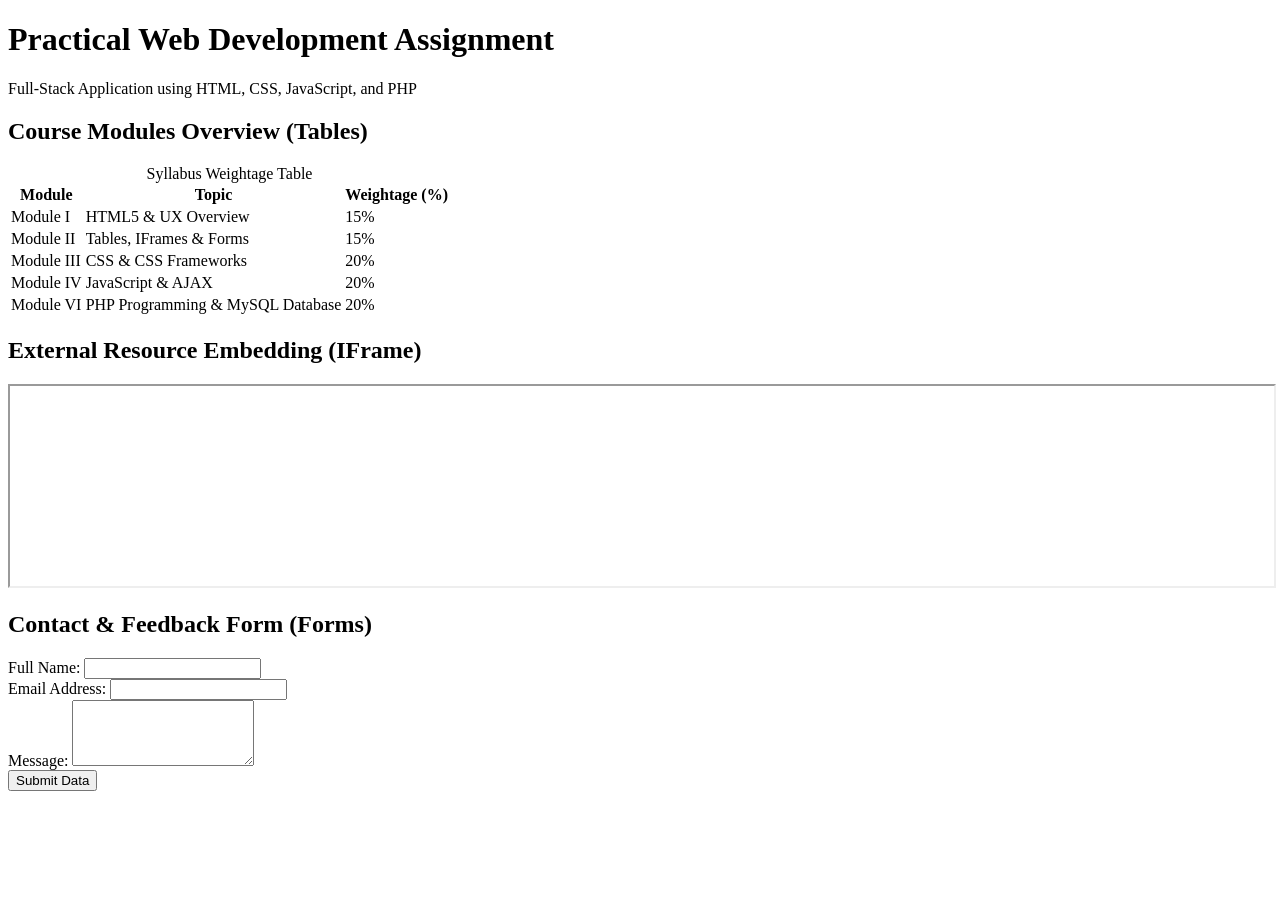
==== quiz.html @ a5a5b972 "feat: add quiz file" ====
<!DOCTYPE html>
<html lang="en">
<head>
    <meta charset="UTF-8">
    <meta name="viewport" content="width=device-width, initial-scale=1.0">
    <title>Web Development Course Assignment</title>
    <link rel="stylesheet" href="quiz.css">
</head>
<body>

    <header>
        <h1>Practical Web Development Assignment</h1>
        <p>Full-Stack Application using HTML, CSS, JavaScript, and PHP</p>
    </header>

    <main>
        <!-- Table Section -->
        <section class="card">
            <h2>Course Modules Overview (Tables)</h2>
            <table>
                <caption>Syllabus Weightage Table</caption>
                    <tr>
                        <th>Module</th>
                        
                        <th>Topic</th>
                        <th>Weightage (%)</th>
                    </tr>
                </thead>
                <tbody>
                    <tr>
                        <td>Module I</td>
                        <td>HTML5 & UX Overview</td>
                        <td>15%</td>
                    </tr>
                    <tr>
                        <td>Module II</td>
                        <td>Tables, IFrames & Forms</td>
                        <td>15%</td>
                    </tr>
                    <tr>
                        <td>Module III</td>
                        <td>CSS & CSS Frameworks</td>
                        <td>20%</td>
                    </tr>
                    <tr>
                        <td>Module IV</td>
                        <td>JavaScript & AJAX</td>
                        <td>20%</td>
                    </tr>
                    <tr>
                        <td>Module VI</td>
                        <td>PHP Programming & MySQL Database</td>
                        <td>20%</td>
                    </tr>
                </tbody>
            </table>
        </section>

        <!-- IFrame Section -->
        <section class="card">
            <h2>External Resource Embedding (IFrame)</h2>
            <iframe src="https://www.wikipedia.org" title="Wikipedia Preview" width="100%" height="200"></iframe>
        </section>

        <!-- Form Section -->
        <section class="card">
            <h2>Contact & Feedback Form (Forms)</h2>
            <form id="contactForm" action="process.php" method="POST">
                <div class="form-group">
                    <label for="fullname">Full Name:</label>
                    <input type="text" id="fullname" name="fullname" required>
                </div>

                <div class="form-group">
                    <label for="email">Email Address:</label>
                    <input type="email" id="email" name="email" required>
                </div>

                <div class="form-group">
                    <label for="message">Message:</label>
                    <textarea id="message" name="message" rows="4" required></textarea>
                </div>

                <button type="submit" id="submitBtn">Submit Data</button>
            </form>
        </section>
    </main>

    <script src="script.js"></script>
</body>
</html>
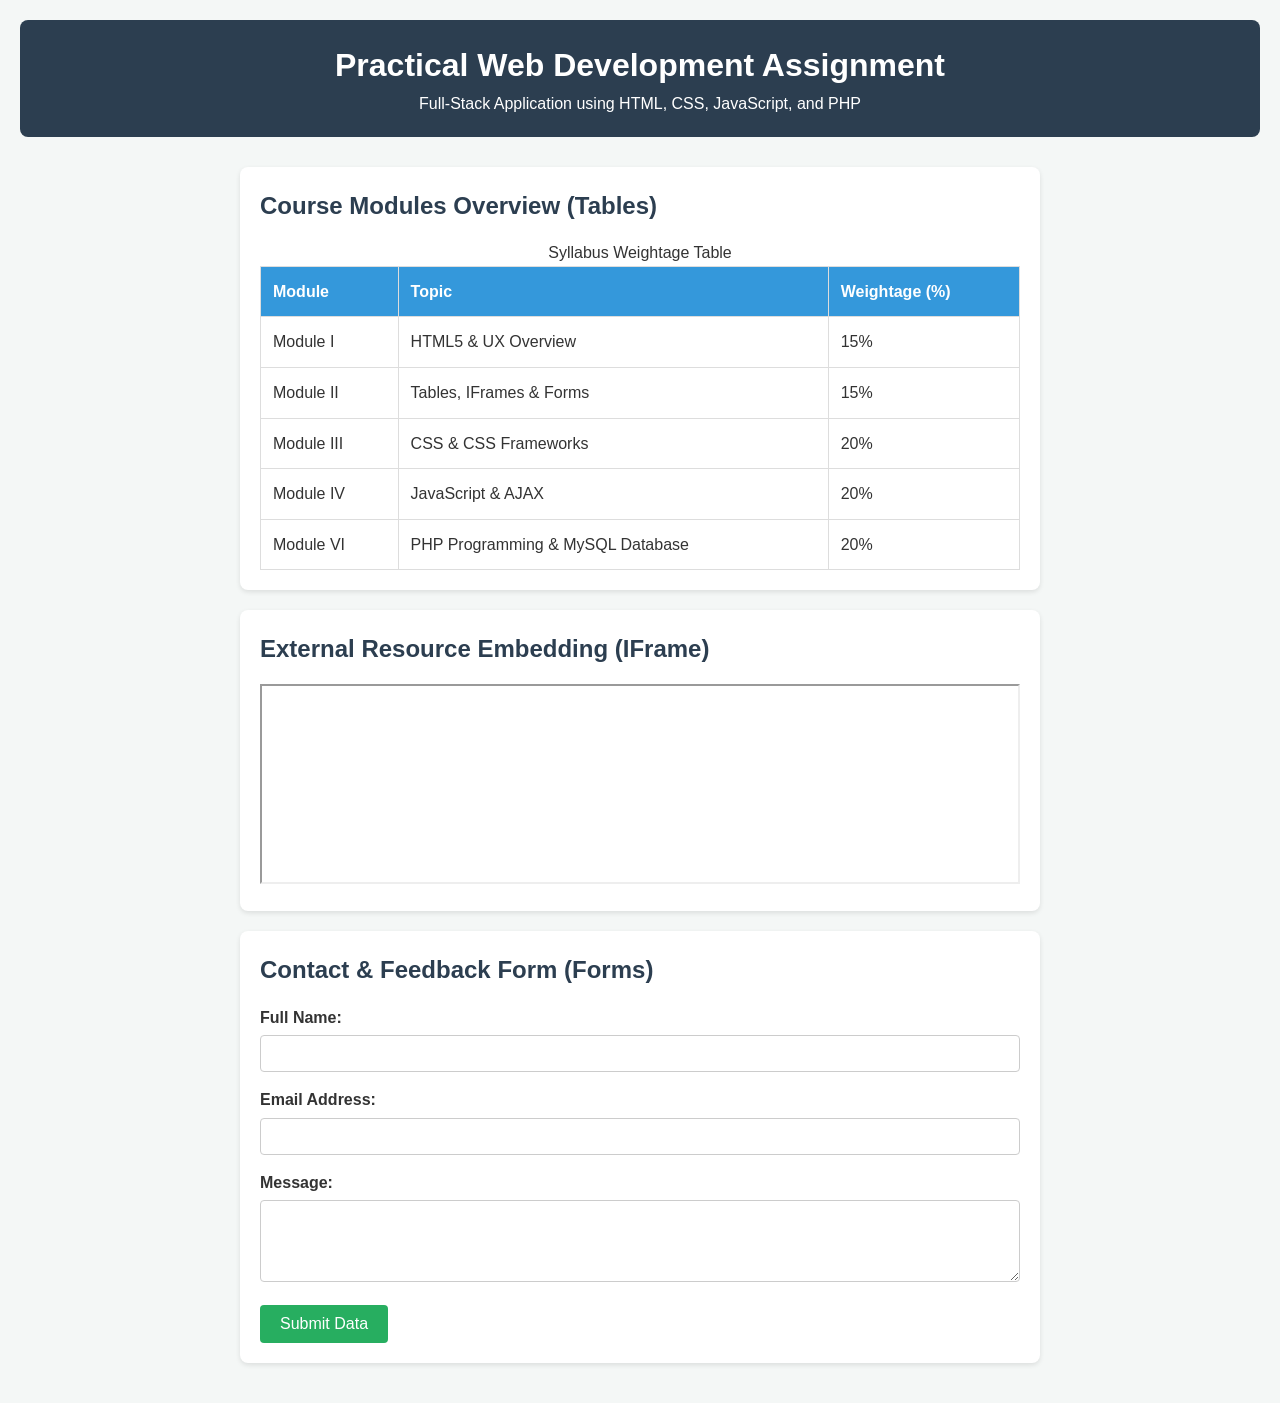
==== commit b9227249: "fixed css file" ====
--- a/quiz.html
+++ b/quiz.html
@@ -4,7 +4,7 @@
     <meta charset="UTF-8">
     <meta name="viewport" content="width=device-width, initial-scale=1.0">
     <title>Web Development Course Assignment</title>
-    <link rel="stylesheet" href="quiz.css">
+    <link rel="stylesheet" href="css/quiz.css">
 </head>
 <body>
 
--- a/css/quiz.css
+++ b/css/quiz.css
@@ -0,0 +1,95 @@
+* {
+    box-sizing: border-box;
+    margin: 0;
+    padding: 0;
+    font-family: 'Segoe UI', Tahoma, Geneva, Verdana, sans-serif;
+}
+
+body {
+    background-color: #f4f7f6;
+    color: #333;
+    line-height: 1.6;
+    padding: 20px;
+}
+
+header {
+    text-align: center;
+    margin-bottom: 30px;
+    padding: 20px;
+    background-color: #2c3e50;
+    color: #fff;
+    border-radius: 8px;
+}
+
+main {
+    max-width: 800px;
+    margin: 0 auto;
+}
+
+.card {
+    background: #fff;
+    padding: 20px;
+    margin-bottom: 20px;
+    border-radius: 8px;
+    box-shadow: 0 2px 5px rgba(0,0,0,0.1);
+}
+
+h2 {
+    margin-bottom: 15px;
+    color: #2c3e50;
+}
+
+/* Table Styling */
+table {
+    width: 100%;
+    border-collapse: collapse;
+    margin-top: 10px;
+}
+
+table, th, td {
+    border: 1px solid #ddd;
+}
+
+th, td {
+    padding: 12px;
+    text-align: left;
+}
+
+th {
+    background-color: #3498db;
+    color: white;
+}
+
+/* Form Styling */
+.form-group {
+    margin-bottom: 15px;
+}
+
+label {
+    display: block;
+    margin-bottom: 5px;
+    font-weight: bold;
+}
+
+input[type="text"],
+input[type="email"],
+textarea {
+    width: 100%;
+    padding: 10px;
+    border: 1px solid #ccc;
+    border-radius: 4px;
+}
+
+button {
+    background-color: #27ae60;
+    color: white;
+    padding: 10px 20px;
+    border: none;
+    border-radius: 4px;
+    cursor: pointer;
+    font-size: 16px;
+}
+
+button:hover {
+    background-color: #219150;
+}
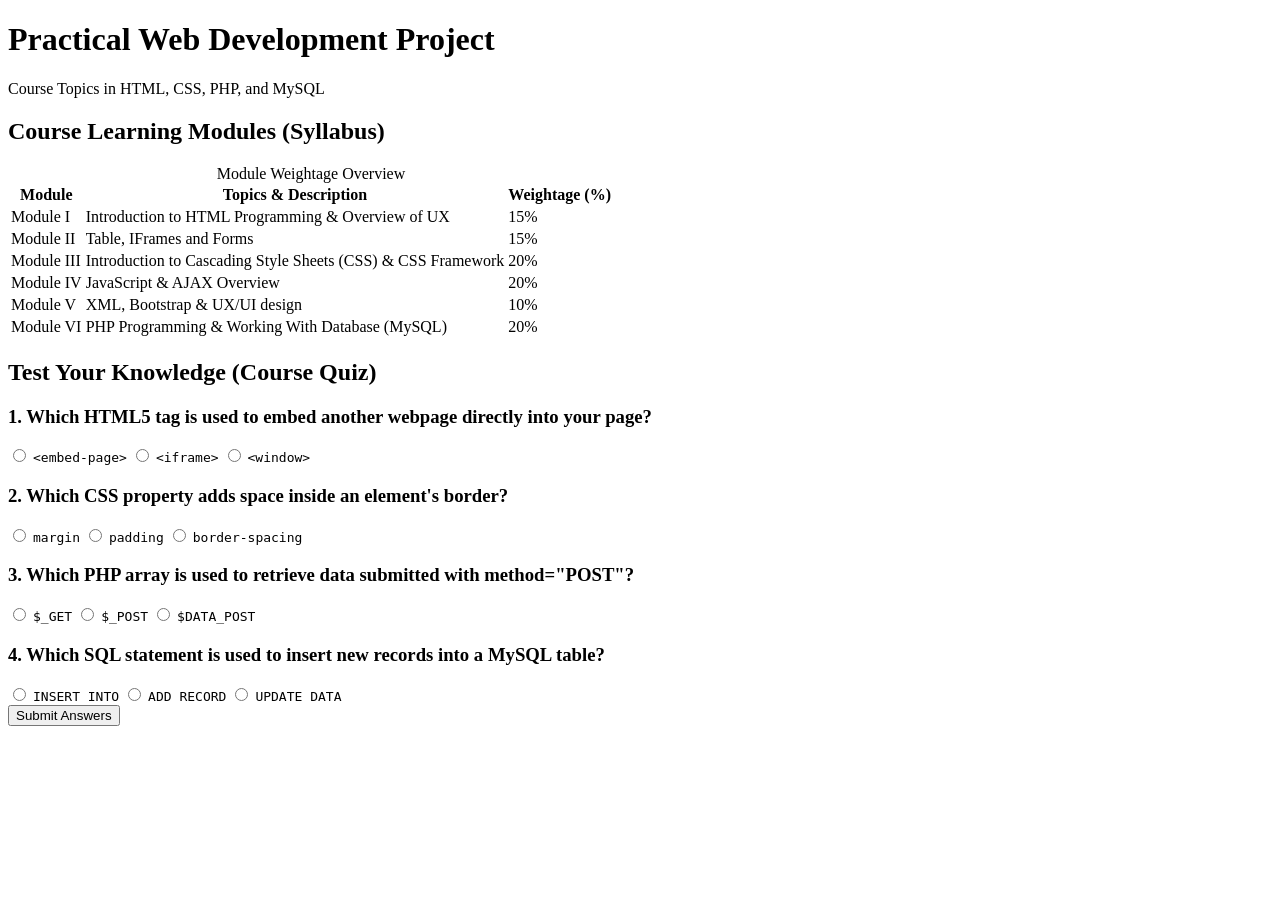
==== commit 775c0ae3: "quiz.html + quiz.css" ====
--- a/quiz.html
+++ b/quiz.html
@@ -3,89 +3,113 @@
 <head>
     <meta charset="UTF-8">
     <meta name="viewport" content="width=device-width, initial-scale=1.0">
-    <title>Web Development Course Assignment</title>
-    <link rel="stylesheet" href="css/quiz.css">
+    <title>Course Project — Modules & Knowledge Test</title>
+    <link rel="stylesheet" href="/html-review/css/quiz.css">
 </head>
 <body>
 
     <header>
-        <h1>Practical Web Development Assignment</h1>
-        <p>Full-Stack Application using HTML, CSS, JavaScript, and PHP</p>
+        <h1>Practical Web Development Project</h1>
+        <p>Course Topics in HTML, CSS, PHP, and MySQL</p>
     </header>
 
     <main>
-        <!-- Table Section -->
+        <!-- BLOCK 1: COURSE MODULES TABLE -->
         <section class="card">
-            <h2>Course Modules Overview (Tables)</h2>
+            <h2>Course Learning Modules (Syllabus)</h2>
             <table>
-                <caption>Syllabus Weightage Table</caption>
+                <caption>Module Weightage Overview</caption>
+                <thead>
                     <tr>
                         <th>Module</th>
-                        
-                        <th>Topic</th>
+                        <th>Topics & Description</th>
                         <th>Weightage (%)</th>
                     </tr>
                 </thead>
                 <tbody>
                     <tr>
                         <td>Module I</td>
-                        <td>HTML5 & UX Overview</td>
+                        <td>Introduction to HTML Programming & Overview of UX</td>
                         <td>15%</td>
                     </tr>
                     <tr>
                         <td>Module II</td>
-                        <td>Tables, IFrames & Forms</td>
+                        <td>Table, IFrames and Forms</td>
                         <td>15%</td>
                     </tr>
                     <tr>
                         <td>Module III</td>
-                        <td>CSS & CSS Frameworks</td>
+                        <td>Introduction to Cascading Style Sheets (CSS) & CSS Framework</td>
                         <td>20%</td>
                     </tr>
                     <tr>
                         <td>Module IV</td>
-                        <td>JavaScript & AJAX</td>
+                        <td>JavaScript & AJAX Overview</td>
                         <td>20%</td>
                     </tr>
                     <tr>
+                        <td>Module V</td>
+                        <td>XML, Bootstrap & UX/UI design</td>
+                        <td>10%</td>
+                    </tr>
+                    <tr>
                         <td>Module VI</td>
-                        <td>PHP Programming & MySQL Database</td>
+                        <td>PHP Programming & Working With Database (MySQL)</td>
                         <td>20%</td>
                     </tr>
                 </tbody>
             </table>
         </section>
 
-        <!-- IFrame Section -->
+        <!-- BLOCK 2: QUIZ FORM (PROCESSED BY PHP) -->
         <section class="card">
-            <h2>External Resource Embedding (IFrame)</h2>
-            <iframe src="https://www.wikipedia.org" title="Wikipedia Preview" width="100%" height="200"></iframe>
-        </section>
+            <h2>Test Your Knowledge (Course Quiz)</h2>
+            <form action="quiz.php" method="POST">
 
-        <!-- Form Section -->
-        <section class="card">
-            <h2>Contact & Feedback Form (Forms)</h2>
-            <form id="contactForm" action="process.php" method="POST">
-                <div class="form-group">
-                    <label for="fullname">Full Name:</label>
-                    <input type="text" id="fullname" name="fullname" required>
+                <!-- Question 1 -->
+                <div class="question-card">
+                    <h3>1. Which HTML5 tag is used to embed another webpage directly into your page?</h3>
+                    <div class="options">
+                        <label><input type="radio" name="q1" value="a" required> <code>&lt;embed-page&gt;</code></label>
+                        <label><input type="radio" name="q1" value="b"> <code>&lt;iframe&gt;</code></label>
+                        <label><input type="radio" name="q1" value="c"> <code>&lt;window&gt;</code></label>
+                    </div>
                 </div>
 
-                <div class="form-group">
-                    <label for="email">Email Address:</label>
-                    <input type="email" id="email" name="email" required>
+                <!-- Question 2 -->
+                <div class="question-card">
+                    <h3>2. Which CSS property adds space inside an element's border?</h3>
+                    <div class="options">
+                        <label><input type="radio" name="q2" value="a" required> <code>margin</code></label>
+                        <label><input type="radio" name="q2" value="b"> <code>padding</code></label>
+                        <label><input type="radio" name="q2" value="c"> <code>border-spacing</code></label>
+                    </div>
                 </div>
 
-                <div class="form-group">
-                    <label for="message">Message:</label>
-                    <textarea id="message" name="message" rows="4" required></textarea>
+                <!-- Question 3 -->
+                <div class="question-card">
+                    <h3>3. Which PHP array is used to retrieve data submitted with method="POST"?</h3>
+                    <div class="options">
+                        <label><input type="radio" name="q3" value="a" required> <code>$_GET</code></label>
+                        <label><input type="radio" name="q3" value="b"> <code>$_POST</code></label>
+                        <label><input type="radio" name="q3" value="c"> <code>$DATA_POST</code></label>
+                    </div>
                 </div>
 
-                <button type="submit" id="submitBtn">Submit Data</button>
+                <!-- Question 4 -->
+                <div class="question-card">
+                    <h3>4. Which SQL statement is used to insert new records into a MySQL table?</h3>
+                    <div class="options">
+                        <label><input type="radio" name="q4" value="a" required> <code>INSERT INTO</code></label>
+                        <label><input type="radio" name="q4" value="b"> <code>ADD RECORD</code></label>
+                        <label><input type="radio" name="q4" value="c"> <code>UPDATE DATA</code></label>
+                    </div>
+                </div>
+
+                <button type="submit">Submit Answers</button>
             </form>
         </section>
     </main>
 
-    <script src="script.js"></script>
 </body>
 </html>
